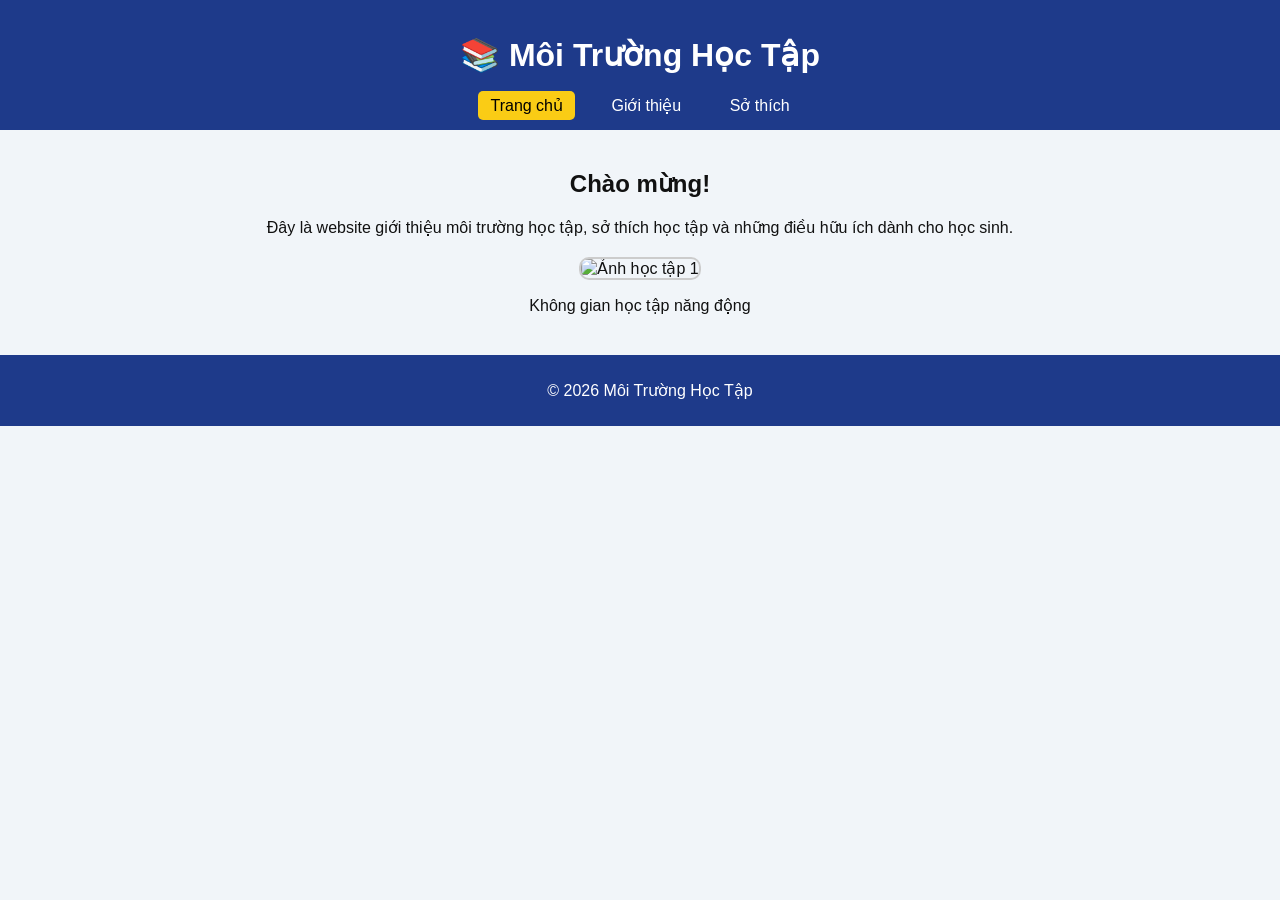
==== index.html @ ac57fc9a "Add files via upload" ====
<!DOCTYPE html>
<html>
<head>
    <title>Môi Trường Học Tập</title>
    <meta name="viewport" content="width=device-width, initial-scale=1.0">
    <link rel="stylesheet" href="style.css">
</head>
<body>

<header>
    <h1>📚 Môi Trường Học Tập</h1>
    <nav>
        <a href="index.html" class="active">Trang chủ</a>
        <a href="about.html">Giới thiệu</a>
        <a href="contact.html">Sở thích</a>
    </nav>
</header>

<main class="content">
    <h2>Chào mừng!</h2>
    <p>Đây là website giới thiệu môi trường học tập, sở thích học tập và những điều hữu ích dành cho học sinh.</p>

    <div class="image-box">
        <img src="https://gcs.tripi.vn/public-tripi/tripi-feed/img/483329QQz/anh-mo-ta.png" alt="Ảnh học tập 1">
        <p>Không gian học tập năng động</p>
    </div>
</main>

<footer>
    <p>© 2026 Môi Trường Học Tập</p>
</footer>

</body>
</html>
---- style.css ----
/* style.css */

body {
    margin: 0;
    font-family: Arial, sans-serif;
    background: #f1f5f9;
    color: #111;
}

header {
    background: #1e3a8a;
    color: white;
    padding: 15px;
    text-align: center;
}

nav {
    margin-top: 10px;
}

nav a {
    color: white;
    text-decoration: none;
    margin: 0 10px;
    padding: 6px 12px;
    border-radius: 5px;
}

nav a:hover {
    background: #fff;
    color: #1e3a8a;
}

nav .active {
    background: #facc15;
    color: black;
}

.content {
    padding: 20px;
    text-align: center;
}

.image-box {
    margin: 20px auto;
    max-width: 600px;
}

.image-box img {
    width: 100%;
    border-radius: 10px;
    border: 2px solid #ccc;
}

footer {
    background: #1e3a8a;
    color: white;
    text-align: center;
    padding: 10px;
    position: relative;
    bottom: 0;
    width: 100%;
}
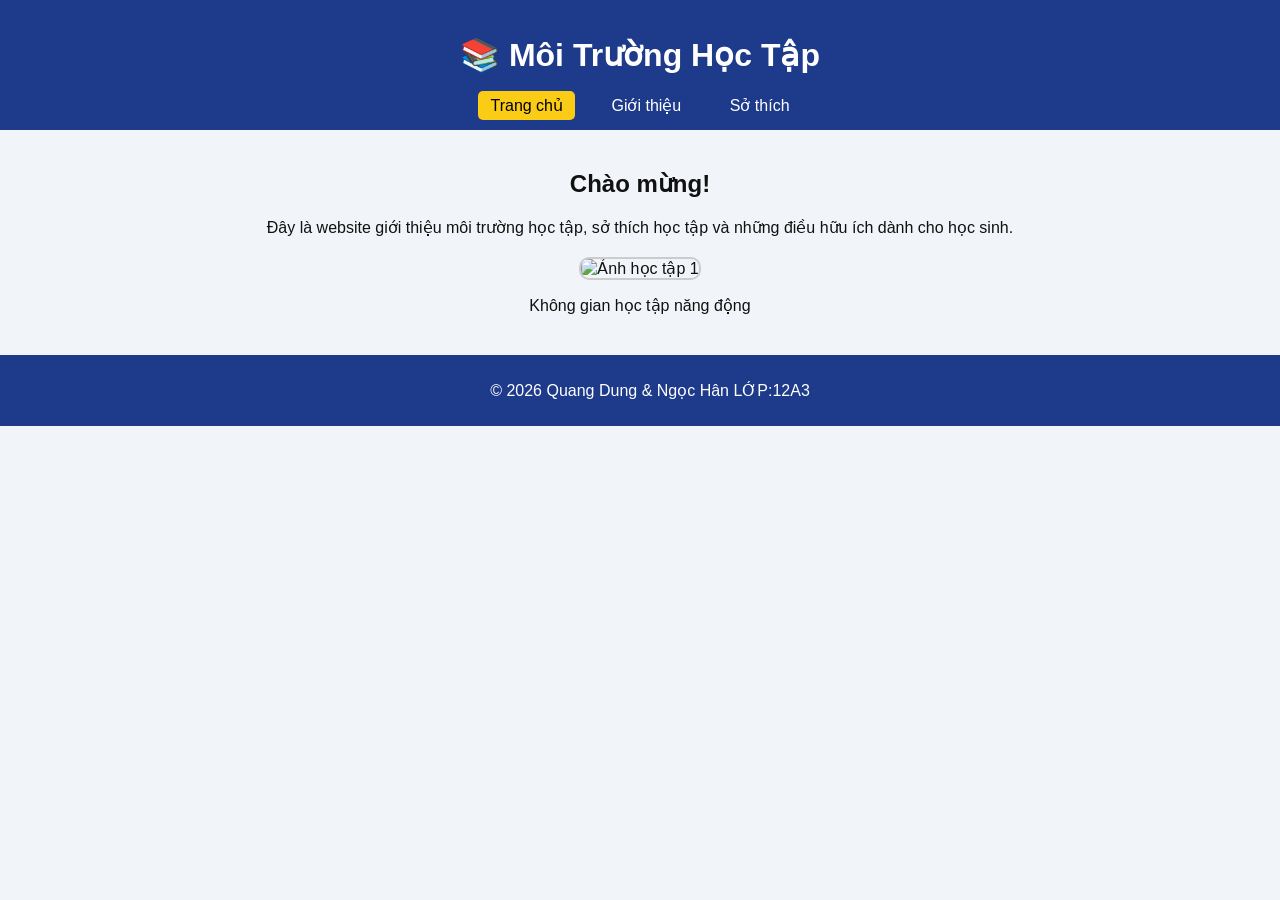
==== commit af961f1a: "Update index.html" ====
--- a/index.html
+++ b/index.html
@@ -27,8 +27,8 @@
 </main>
 
 <footer>
-    <p>© 2026 Môi Trường Học Tập</p>
+    <p>© 2026 Quang Dung & Ngọc Hân LỚP:12A3</p>
 </footer>
 
 </body>
-</html>+</html>
